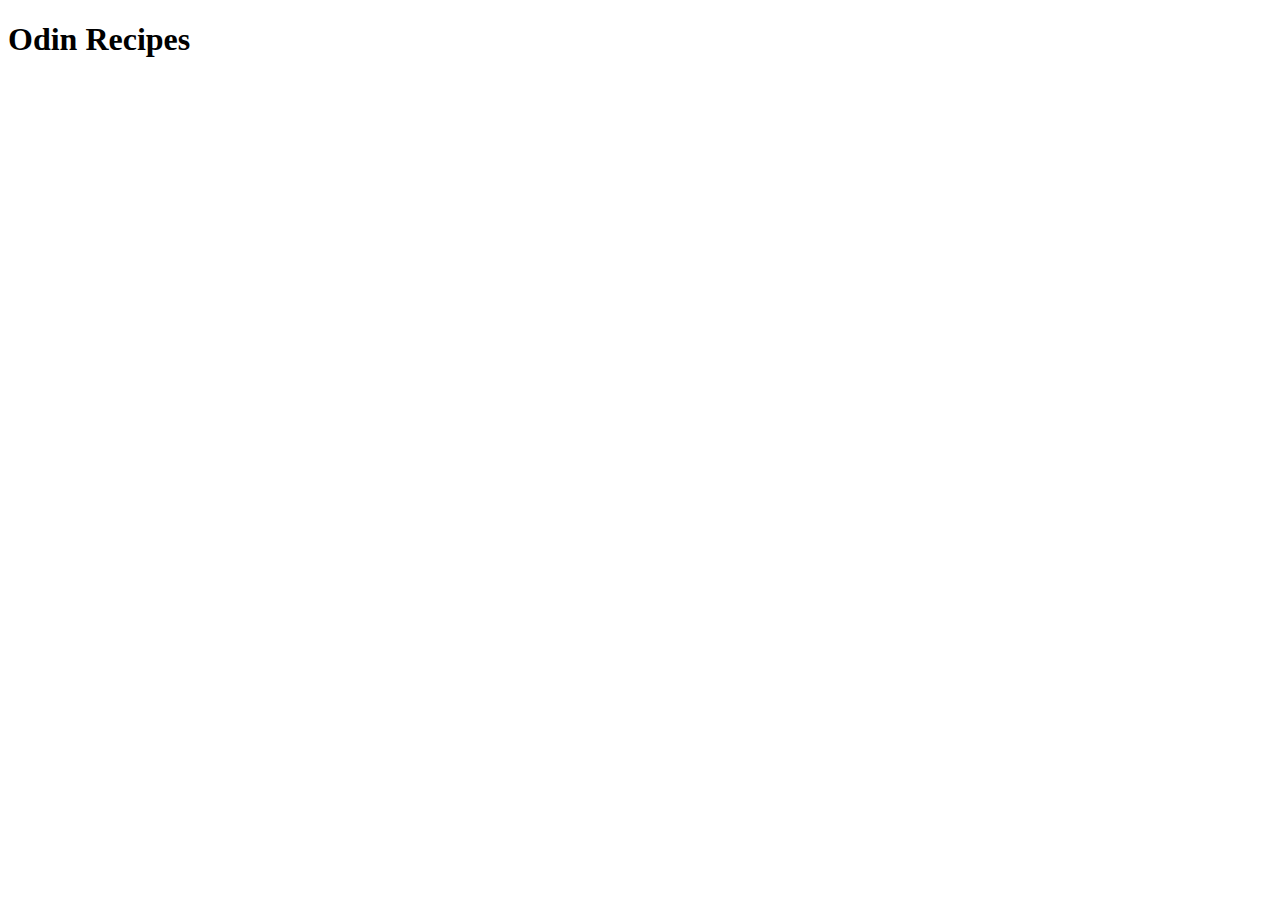
==== index.html @ 69f1c0c6 "Add index.html page" ====
<!DOCTYPE html>
<html lang="en">

<head>
  <meta charset="UTF-8">
  <meta http-equiv="X-UA-Compatible" content="IE=edge">
  <meta name="viewport" content="width=device-width, initial-scale=1.0">
  <title>Odin's Recipes!</title>
</head>

<body>
  <h1>Odin Recipes</h1>
</body>

</html>
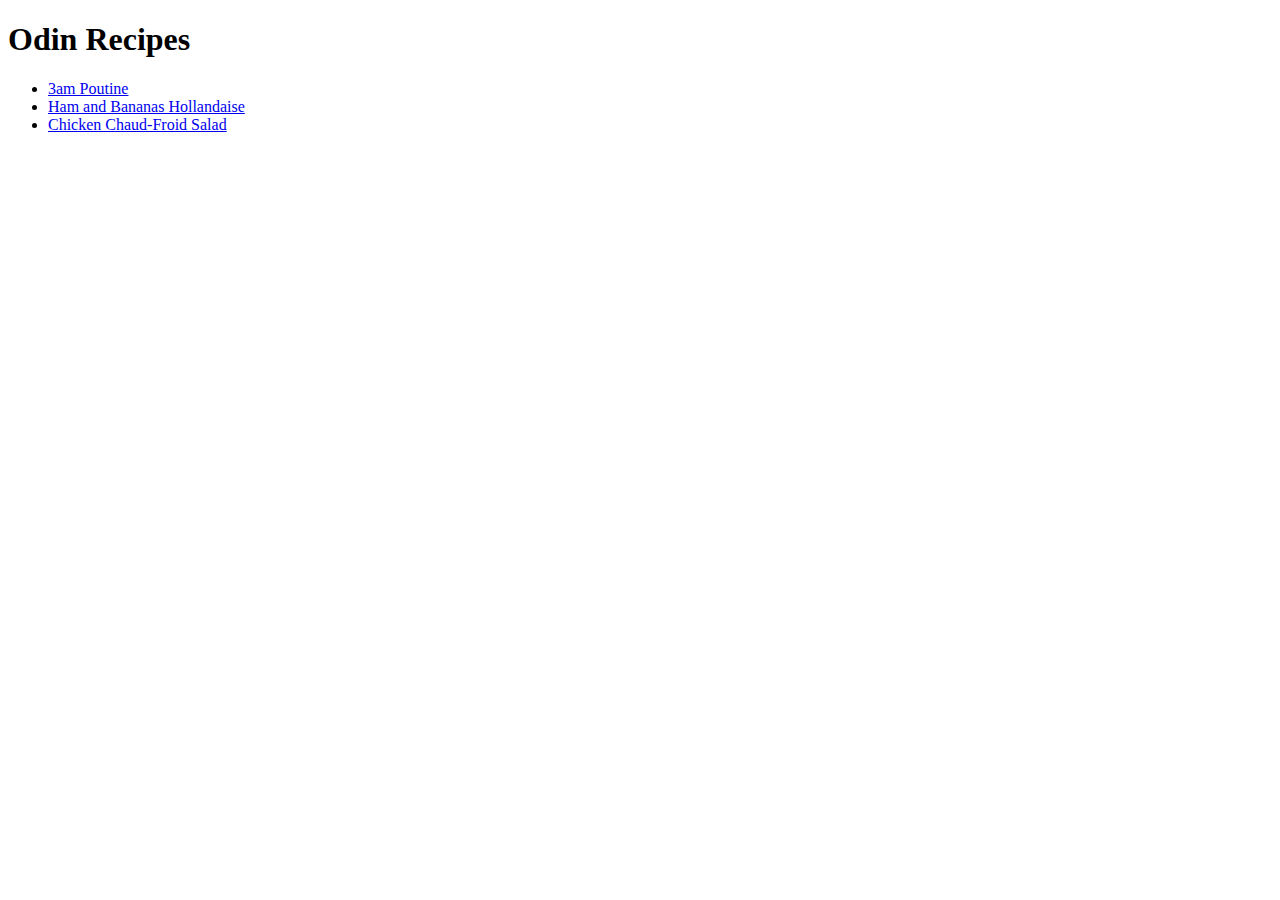
==== commit 1e86f906: "Add 2 additional recipe pages and appropriate links to index.html" ====
--- a/index.html
+++ b/index.html
@@ -10,6 +10,11 @@
 
 <body>
   <h1>Odin Recipes</h1>
+  <ul>
+    <li><a href="./recipes/poutine.html">3am Poutine</a></li>
+    <li><a href="./recipes/ham-and-bananas-hollandaise.html">Ham and Bananas Hollandaise</a></li>
+    <li><a href="./recipes/chicken-chaud-froid-salad.html">Chicken Chaud-Froid Salad</a></li>
+  </ul>
 </body>
 
 </html>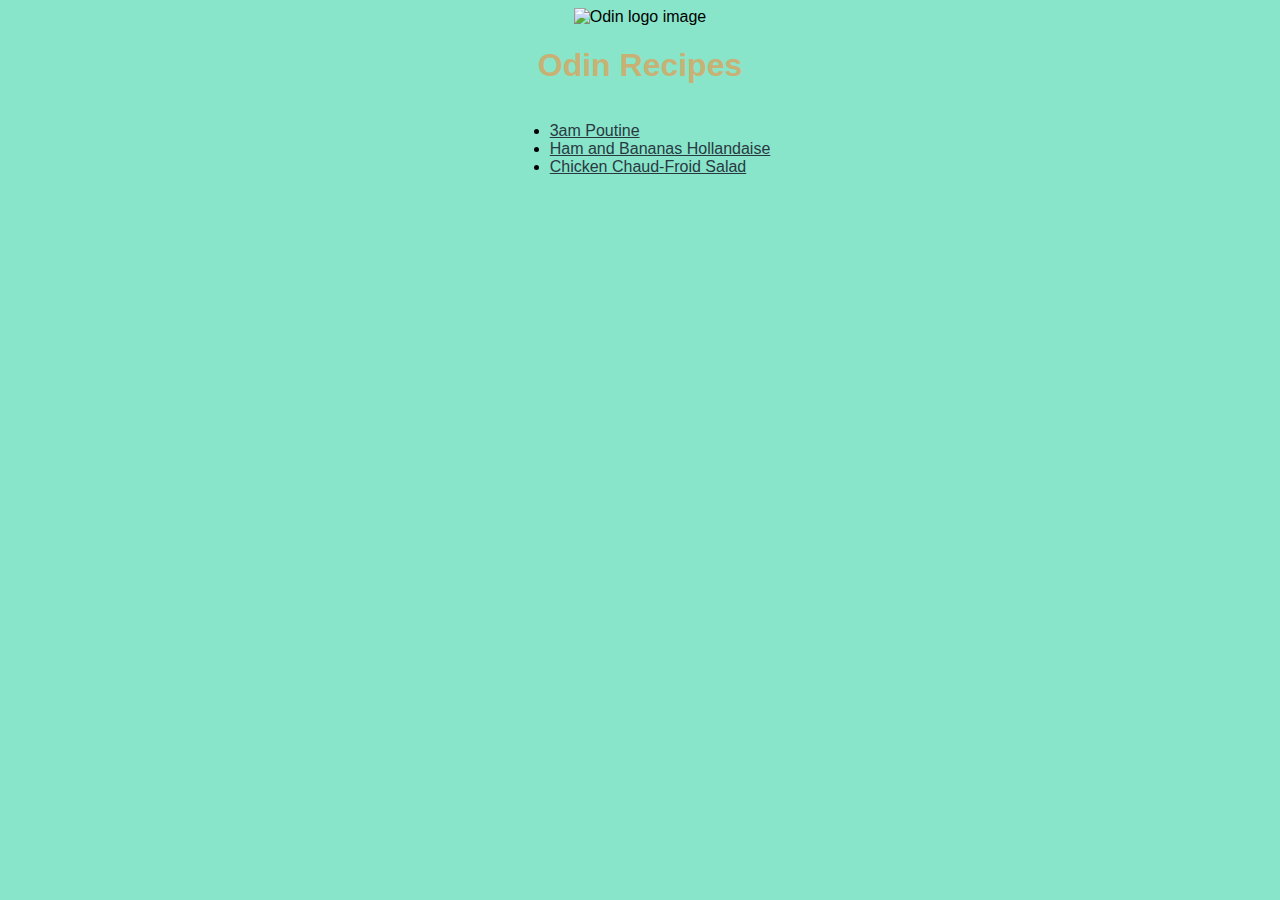
==== commit 573b1d35: "Add basic styling to page" ====
--- a/index.html
+++ b/index.html
@@ -5,16 +5,28 @@
   <meta charset="UTF-8">
   <meta http-equiv="X-UA-Compatible" content="IE=edge">
   <meta name="viewport" content="width=device-width, initial-scale=1.0">
+  <link rel="stylesheet" href="styles.css">
   <title>Odin's Recipes!</title>
 </head>
 
 <body>
-  <h1>Odin Recipes</h1>
-  <ul>
-    <li><a href="./recipes/poutine.html">3am Poutine</a></li>
-    <li><a href="./recipes/ham-and-bananas-hollandaise.html">Ham and Bananas Hollandaise</a></li>
-    <li><a href="./recipes/chicken-chaud-froid-salad.html">Chicken Chaud-Froid Salad</a></li>
-  </ul>
+  <div class="container">
+    <div>
+      <img
+        src="https://www.theodinproject.com/assets/about_page/odin-mascot-09612759a92b4a900c836a951e0b7becb7ceac47a5e2bf2225c13732cb99aa09.svg"
+        alt="Odin logo image">
+    </div>
+    <div>
+      <h1>Odin Recipes</h1>
+    </div>
+    <div>
+      <ul>
+        <li><a href="./recipes/poutine.html">3am Poutine</a></li>
+        <li><a href="./recipes/ham-and-bananas-hollandaise.html">Ham and Bananas Hollandaise</a></li>
+        <li><a href="./recipes/chicken-chaud-froid-salad.html">Chicken Chaud-Froid Salad</a></li>
+      </ul>
+    </div>
+  </div>
 </body>
 
 </html>--- a/styles.css
+++ b/styles.css
@@ -0,0 +1,19 @@
+.container {
+  display: flex;
+  flex-direction: column;
+  align-items: center;
+  justify-content: center;
+}
+
+body {
+  background-color: #88e5ca;
+  font-family: Arial, Helvetica, sans-serif;
+}
+
+h1 {
+  color: #c8b175;
+}
+
+ul a {
+  color: #293942;
+}
